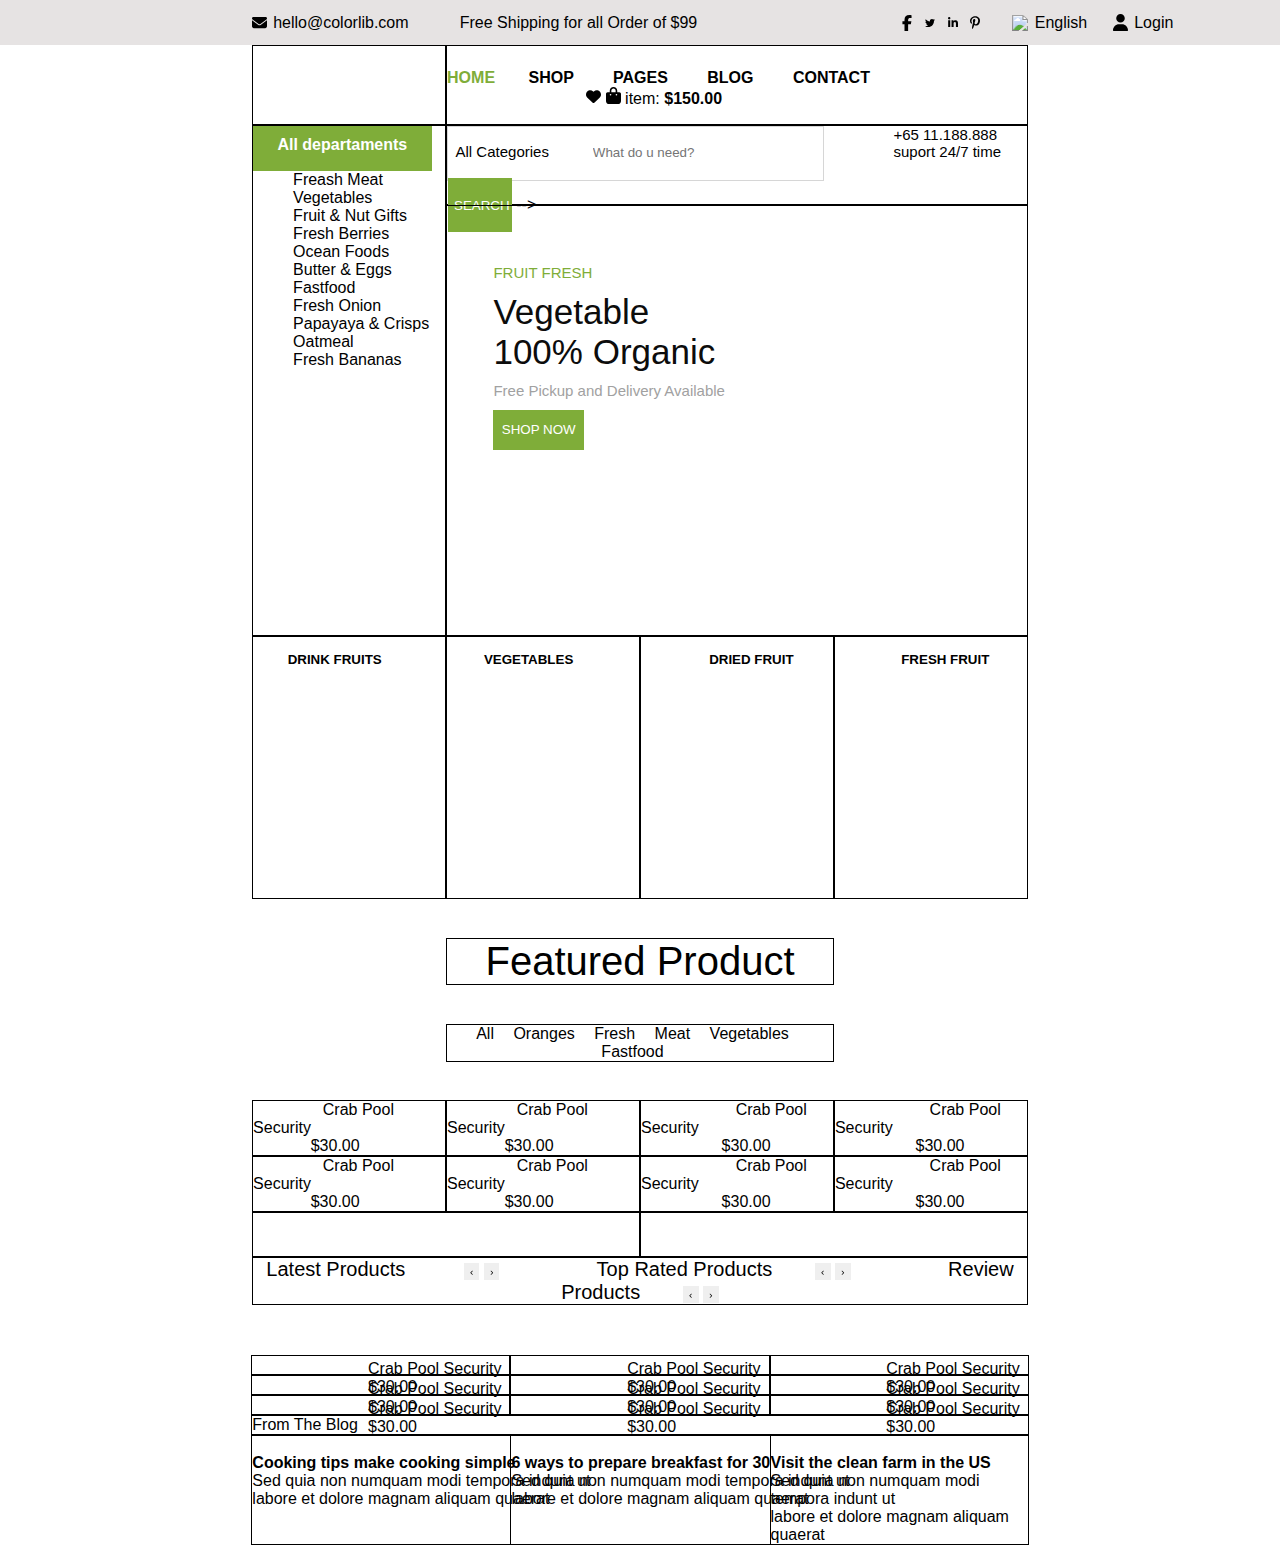
==== index.html @ ba38d2eb "Add files via upload" ====
<!DOCTYPE html>
<html lang="en">

<head>
    <meta charset="UTF-8">
    <meta name="viewport" content="width=device-width, initial-scale=1.0">
    <title>SiteGrid</title>

    <link rel="stylesheet" href="style.css">

</head>

<body>

    <header>

        <svg xmlns="http://www.w3.org/2000/svg" viewBox="0 0 512 512"
            id="icones"><!--Font Awesome Free 6.5.2 by @fontawesome - https://fontawesome.com License - https://fontawesome.com/license/free Copyright 2024 Fonticons, Inc.-->
            <path fill="#000000"
                d="M48 64C21.5 64 0 85.5 0 112c0 15.1 7.1 29.3 19.2 38.4L236.8 313.6c11.4 8.5 27 8.5 38.4 0L492.8 150.4c12.1-9.1 19.2-23.3 19.2-38.4c0-26.5-21.5-48-48-48H48zM0 176V384c0 35.3 28.7 64 64 64H448c35.3 0 64-28.7 64-64V176L294.4 339.2c-22.8 17.1-54 17.1-76.8 0L0 176z" />
        </svg><span id="head">hello@colorlib.com </span> <span id="espa">Free Shipping for all Order of $99</span>

        <svg xmlns="http://www.w3.org/2000/svg" viewBox="0 0 320 512"
            id="icones03"><!--!Font Awesome Free 6.5.2 by @fontawesome - https://fontawesome.com License - https://fontawesome.com/license/free Copyright 2024 Fonticons, Inc.-->
            <path fill="#000000"
                d="M80 299.3V512H196V299.3h86.5l18-97.8H196V166.9c0-51.7 20.3-71.5 72.7-71.5c16.3 0 29.4 .4 37 1.2V7.9C291.4 4 256.4 0 236.2 0C129.3 0 80 50.5 80 159.4v42.1H14v97.8H80z" />
        </svg>
        <svg xmlns="http://www.w3.org/2000/svg" viewBox="0 0 512 512"
            id="icones03"><!--!Font Awesome Free 6.5.2 by @fontawesome - https://fontawesome.com License - https://fontawesome.com/license/free Copyright 2024 Fonticons, Inc.-->
            <path fill="#000000"
                d="M459.4 151.7c.3 4.5 .3 9.1 .3 13.6 0 138.7-105.6 298.6-298.6 298.6-59.5 0-114.7-17.2-161.1-47.1 8.4 1 16.6 1.3 25.3 1.3 49.1 0 94.2-16.6 130.3-44.8-46.1-1-84.8-31.2-98.1-72.8 6.5 1 13 1.6 19.8 1.6 9.4 0 18.8-1.3 27.6-3.6-48.1-9.7-84.1-52-84.1-103v-1.3c14 7.8 30.2 12.7 47.4 13.3-28.3-18.8-46.8-51-46.8-87.4 0-19.5 5.2-37.4 14.3-53 51.7 63.7 129.3 105.3 216.4 109.8-1.6-7.8-2.6-15.9-2.6-24 0-57.8 46.8-104.9 104.9-104.9 30.2 0 57.5 12.7 76.7 33.1 23.7-4.5 46.5-13.3 66.6-25.3-7.8 24.4-24.4 44.8-46.1 57.8 21.1-2.3 41.6-8.1 60.4-16.2-14.3 20.8-32.2 39.3-52.6 54.3z" />
        </svg>
        <svg xmlns="http://www.w3.org/2000/svg" viewBox="0 0 448 512"
            id="icones03"><!--!Font Awesome Free 6.5.2 by @fontawesome - https://fontawesome.com License - https://fontawesome.com/license/free Copyright 2024 Fonticons, Inc.-->
            <path fill="#000000"
                d="M100.3 448H7.4V148.9h92.9zM53.8 108.1C24.1 108.1 0 83.5 0 53.8a53.8 53.8 0 0 1 107.6 0c0 29.7-24.1 54.3-53.8 54.3zM447.9 448h-92.7V302.4c0-34.7-.7-79.2-48.3-79.2-48.3 0-55.7 37.7-55.7 76.7V448h-92.8V148.9h89.1v40.8h1.3c12.4-23.5 42.7-48.3 87.9-48.3 94 0 111.3 61.9 111.3 142.3V448z" />
        </svg>
        <svg xmlns="http://www.w3.org/2000/svg" viewBox="0 0 384 512"
            id="icones03"><!--!Font Awesome Free 6.5.2 by @fontawesome - https://fontawesome.com License - https://fontawesome.com/license/free Copyright 2024 Fonticons, Inc.-->
            <path
                d="M204 6.5C101.4 6.5 0 74.9 0 185.6 0 256 39.6 296 63.6 296c9.9 0 15.6-27.6 15.6-35.4 0-9.3-23.7-29.1-23.7-67.8 0-80.4 61.2-137.4 140.4-137.4 68.1 0 118.5 38.7 118.5 109.8 0 53.1-21.3 152.7-90.3 152.7-24.9 0-46.2-18-46.2-43.8 0-37.8 26.4-74.4 26.4-113.4 0-66.2-93.9-54.2-93.9 25.8 0 16.8 2.1 35.4 9.6 50.7-13.8 59.4-42 147.9-42 209.1 0 18.9 2.7 37.5 4.5 56.4 3.4 3.8 1.7 3.4 6.9 1.5 50.4-69 48.6-82.5 71.4-172.8 12.3 23.4 44.1 36 69.3 36 106.2 0 153.9-103.5 153.9-196.8C384 71.3 298.2 6.5 204 6.5z" />
        </svg>

        <img src="https://preview.colorlib.com/theme/ogani/img/language.png.webp" class="english"> English

        <svg xmlns="http://www.w3.org/2000/svg" viewBox="0 0 448 512" id="icones02"
            class="Login"><!--!Font Awesome Free 6.5.2 by @fontawesome - https://fontawesome.com License - https://fontawesome.com/license/free Copyright 2024 Fonticons, Inc.-->
            <path fill="#000000"
                d="M224 256A128 128 0 1 0 224 0a128 128 0 1 0 0 256zm-45.7 48C79.8 304 0 383.8 0 482.3C0 498.7 13.3 512 29.7 512H418.3c16.4 0 29.7-13.3 29.7-29.7C448 383.8 368.2 304 269.7 304H178.3z" />
        </svg>
        Login


    </header>

    <div id="main">
        <div id="logo"> <img src="https://preview.colorlib.com/theme/ogani/img/logo.png.webp" alt=""></div>
        <div id="nav">

            <div id="home01">

                <span id="verde" id="home"><b> HOME </b></span>
                <span id="home"> <b>SHOP </b></span>
                <span id="home"><b> PAGES </b></span>
                <span id="home"><b> BLOG </b></span>
                <span id="home"> <b> CONTACT </b></span>
                <svg xmlns="http://www.w3.org/2000/svg" viewBox="0 0 512 512"
                    id="icones01"><!--!Font Awesome Free 6.5.2 by @fontawesome - https://fontawesome.com License - https://fontawesome.com/license/free Copyright 2024 Fonticons, Inc.-->
                    <path fill="#000000"
                        d="M47.6 300.4L228.3 469.1c7.5 7 17.4 10.9 27.7 10.9s20.2-3.9 27.7-10.9L464.4 300.4c30.4-28.3 47.6-68 47.6-109.5v-5.8c0-69.9-50.5-129.5-119.4-141C347 36.5 300.6 51.4 268 84L256 96 244 84c-32.6-32.6-79-47.5-124.6-39.9C50.5 55.6 0 115.2 0 185.1v5.8c0 41.5 17.2 81.2 47.6 109.5z" />
                </svg>
                <svg xmlns="http://www.w3.org/2000/svg" viewBox="0 0 448 512"
                    id="icones02"><!--!Font Awesome Free 6.5.2 by @fontawesome - https://fontawesome.com License - https://fontawesome.com/license/free Copyright 2024 Fonticons, Inc.-->
                    <path fill="#000000"
                        d="M160 112c0-35.3 28.7-64 64-64s64 28.7 64 64v48H160V112zm-48 48H48c-26.5 0-48 21.5-48 48V416c0 53 43 96 96 96H352c53 0 96-43 96-96V208c0-26.5-21.5-48-48-48H336V112C336 50.1 285.9 0 224 0S112 50.1 112 112v48zm24 48a24 24 0 1 1 0 48 24 24 0 1 1 0-48zm152 24a24 24 0 1 1 48 0 24 24 0 1 1 -48 0z" />
                </svg>
                <span>item: <b>$150.00 </b></span>

            </div>


        </div>
        <div id="menu">
            <div id="titulo"> <b>All departaments</b></div>
            <ul id="lista">
                <li>Freash Meat</li>
                <li>Vegetables</li>
                <li>Fruit & Nut Gifts</li>
                <li>Fresh Berries</li>
                <li>Ocean Foods</li>
                <li>Butter & Eggs</li>
                <li>Fastfood</li>
                <li>Fresh Onion</li>
                <li>Papayaya & Crisps</li>
                <li>Oatmeal</li>
                <li>Fresh Bananas</li>
            </ul>

        </div>





        <div id="busca">
            <div class="arreda">
                <div id="search">
                    <span class="trem"> All Categories</span>
                    <input type="text" placeholder="What do u need?" id="impute">
                    <button class="pesquisa">SEARCH</button>
                    <!-- <span id="ii"> <svg xmlns="http://www.w3.org/2000/svg" viewBox="0 0 512 512"><!--!Font Awesome Free 6.5.2 by @fontawesome - https://fontawesome.com License - https://fontawesome.com/license/free Copyright 2024 Fonticons, Inc.-->
                    <path fill="#85d733"
                        d="M164.9 24.6c-7.7-18.6-28-28.5-47.4-23.2l-88 24C12.1 30.2 0 46 0 64C0 311.4 200.6 512 448 512c18 0 33.8-12.1 38.6-29.5l24-88c5.3-19.4-4.6-39.7-23.2-47.4l-96-40c-16.3-6.8-35.2-2.1-46.3 11.6L304.7 368C234.3 334.7 177.3 277.7 144 207.3L193.3 167c13.7-11.2 18.4-30 11.6-46.3l-40-96z" />
                    </svg></span> -->
                </div>
                <span class="H">+65 11.188.888 <br> suport 24/7 time</span>
            </div>
        </div>





        <div id="baner">
            <div id="banner">

                <span id="a1">FRUIT FRESH</span>
                <span id="a2">Vegetable</span>
                <span id="a2">100% Organic</span>
                <span id="a3">Free Pickup and Delivery Available</span>
                <button id="a4">SHOP NOW</button>
            </div>

        </div>


        <div id="produto1">
            <div class="posi">
                <img class="imgs" src="https://preview.colorlib.com/theme/ogani/img/categories/cat-4.jpg.webp" alt="">
                <button class="txt"> <b>DRINK FRUITS</b> </button>
            </div>
        </div>

        <div id="produto2">
            <div class="posi">
                <img class="imgs" src="https://preview.colorlib.com/theme/ogani/img/categories/cat-3.jpg.webp" alt="">
                <button class="txt"> <b>VEGETABLES</b> </button>
            </div>
        </div>

        <div id="produto3">
            <div class="posi">
                <img class="imgs1" src="https://preview.colorlib.com/theme/ogani/img/categories/cat-2.jpg.webp" alt="">
                <button class="txt1"> <b>DRIED FRUIT</b> </button>
            </div>
        </div>

        <div id="produto4">
            <div class="posi">
                <img class="imgs1" src="https://preview.colorlib.com/theme/ogani/img/categories/cat-1.jpg.webp" alt="">
                <button class="txt1"> <b>FRESH FRUIT</b> </button>
            </div>
        </div>


        <div id="feat">Featured Product</div>


        <div id="linha">
            <span class="aaa">All </span>
            <span class="aaa">Oranges </span>
            <span class="aaa">Fresh </span>
            <span class="aaa">Meat </span>
            <span class="aaa">Vegetables </span>
            <span class="aaa">Fastfood</span>
        </div>


        <div id="prdt01">
            <img class="img02" src="https://preview.colorlib.com/theme/ogani/img/featured/feature-1.jpg.webp" alt="">
            <span class="ali"> Crab Pool Security<br></span>
            <span class="ali1">$30.00 </span>
        </div>


        <div id="prdt02">
            <img class="img02" src="https://preview.colorlib.com/theme/ogani/img/featured/feature-2.jpg.webp" alt="">
            <span class="ali"> Crab Pool Security<br></span>
            <span class="ali1">$30.00 </span>
        </div>


        <div id="prdt03">
            <img class="img01" src="https://preview.colorlib.com/theme/ogani/img/featured/feature-3.jpg.webp" alt="">
            <span class="ali2"> Crab Pool Security<br></span>
            <span class="ali02">$30.00 </span>
        </div>


        <div id="prdt04">
            <img class="img01" src="https://preview.colorlib.com/theme/ogani/img/featured/feature-4.jpg.webp" alt="">
            <span class="ali2"> Crab Pool Security<br></span>
            <span class="ali02">$30.00 </span>
        </div>


        <div id="prdt05">
            <img class="img02" src="https://preview.colorlib.com/theme/ogani/img/featured/feature-5.jpg.webp" alt="">
            <span class="ali"> Crab Pool Security<br></span>
            <span class="ali1">$30.00 </span>
        </div>


        <div id="prdt06">
            <img class="img02" src="https://preview.colorlib.com/theme/ogani/img/featured/feature-6.jpg.webp" alt="">
            <span class="ali"> Crab Pool Security<br></span>
            <span class="ali1">$30.00 </span>
        </div>


        <div id="prdt07">
            <img class="img01" src="https://preview.colorlib.com/theme/ogani/img/featured/feature-7.jpg.webp  " alt="">
            <span class="ali2"> Crab Pool Security<br></span>
            <span class="ali02">$30.00 </span>
        </div>


        <div id="prdt08">
            <img class="img01" src="https://preview.colorlib.com/theme/ogani/img/featured/feature-8.jpg.webp" alt="">
            <span class="ali2"> Crab Pool Security<br></span>
            <span class="ali02">$30.00 </span>
        </div>



        <div id="baner2">
            <img class="aa" src="https://preview.colorlib.com/theme/ogani/img/banner/banner-1.jpg.webp" alt=""
                width="97%">
        </div>

        <div id="baner3">
            <img class="a" src="https://preview.colorlib.com/theme/ogani/img/banner/banner-2.jpg.webp" alt=""
                width="97%">
        </div>




        <div id="maisproduto">

            <span id="ttxt">Latest Products</span>

            <button id="IB"> <svg xmlns="http://www.w3.org/2000/svg"
                    viewBox="0 0 320 512"><!--!Font Awesome Free 6.5.2 by @fontawesome - https://fontawesome.com License - https://fontawesome.com/license/free Copyright 2024 Fonticons, Inc.-->
                    <path fill="#000000"
                        d="M41.4 233.4c-12.5 12.5-12.5 32.8 0 45.3l160 160c12.5 12.5 32.8 12.5 45.3 0s12.5-32.8 0-45.3L109.3 256 246.6 118.6c12.5-12.5 12.5-32.8 0-45.3s-32.8-12.5-45.3 0l-160 160z" />
                </svg> </button>

            <button id="IB1"> <svg xmlns="http://www.w3.org/2000/svg"
                    viewBox="0 0 320 512"><!--!Font Awesome Free 6.5.2 by @fontawesome - https://fontawesome.com License - https://fontawesome.com/license/free Copyright 2024 Fonticons, Inc.-->
                    <path fill="#000000"
                        d="M278.6 233.4c12.5 12.5 12.5 32.8 0 45.3l-160 160c-12.5 12.5-32.8 12.5-45.3 0s-12.5-32.8 0-45.3L210.7 256 73.4 118.6c-12.5-12.5-12.5-32.8 0-45.3s32.8-12.5 45.3 0l160 160z" />
                </svg> </button>

            <span id="ttxt1">Top Rated Products</span>

            <button id="IB"> <svg xmlns="http://www.w3.org/2000/svg"
                    viewBox="0 0 320 512"><!--!Font Awesome Free 6.5.2 by @fontawesome - https://fontawesome.com License - https://fontawesome.com/license/free Copyright 2024 Fonticons, Inc.-->
                    <path fill="#000000"
                        d="M41.4 233.4c-12.5 12.5-12.5 32.8 0 45.3l160 160c12.5 12.5 32.8 12.5 45.3 0s12.5-32.8 0-45.3L109.3 256 246.6 118.6c12.5-12.5 12.5-32.8 0-45.3s-32.8-12.5-45.3 0l-160 160z" />
                </svg> </button>

            <button id="IB1"> <svg xmlns="http://www.w3.org/2000/svg"
                    viewBox="0 0 320 512"><!--!Font Awesome Free 6.5.2 by @fontawesome - https://fontawesome.com License - https://fontawesome.com/license/free Copyright 2024 Fonticons, Inc.-->
                    <path fill="#000000"
                        d="M278.6 233.4c12.5 12.5 12.5 32.8 0 45.3l-160 160c-12.5 12.5-32.8 12.5-45.3 0s-12.5-32.8 0-45.3L210.7 256 73.4 118.6c-12.5-12.5-12.5-32.8 0-45.3s32.8-12.5 45.3 0l160 160z" />
                </svg> </button>

            <span id="ttxt2">Review Products</span>

            <button id="IB"> <svg xmlns="http://www.w3.org/2000/svg"
                    viewBox="0 0 320 512"><!--!Font Awesome Free 6.5.2 by @fontawesome - https://fontawesome.com License - https://fontawesome.com/license/free Copyright 2024 Fonticons, Inc.-->
                    <path fill="#000000"
                        d="M41.4 233.4c-12.5 12.5-12.5 32.8 0 45.3l160 160c12.5 12.5 32.8 12.5 45.3 0s12.5-32.8 0-45.3L109.3 256 246.6 118.6c12.5-12.5 12.5-32.8 0-45.3s-32.8-12.5-45.3 0l-160 160z" />
                </svg> </button>

            <button id="IB1"> <svg xmlns="http://www.w3.org/2000/svg"
                    viewBox="0 0 320 512"><!--!Font Awesome Free 6.5.2 by @fontawesome - https://fontawesome.com License - https://fontawesome.com/license/free Copyright 2024 Fonticons, Inc.-->
                    <path fill="#000000"
                        d="M278.6 233.4c12.5 12.5 12.5 32.8 0 45.3l-160 160c-12.5 12.5-32.8 12.5-45.3 0s-12.5-32.8 0-45.3L210.7 256 73.4 118.6c-12.5-12.5-12.5-32.8 0-45.3s32.8-12.5 45.3 0l160 160z" />
                </svg> </button>


        </div>

    </div>


    <div id="segunda">


        <div id="img1"><img src="https://preview.colorlib.com/theme/ogani/img/latest-product/lp-1.jpg.webp" alt="">
            <span class="aaaa">Crab Pool Security<br> $30.00</span>
        </div>
        <div id="img2"><img src="https://preview.colorlib.com/theme/ogani/img/latest-product/lp-2.jpg.webp" alt="">
            <span class="aaaa">Crab Pool Security<br> $30.00</span>
        </div>
        <div id="img3"><img src="https://preview.colorlib.com/theme/ogani/img/latest-product/lp-3.jpg.webp" alt="">
            <span class="aaaa">Crab Pool Security<br> $30.00</span>
        </div>

        <div id="img4"><img src="https://preview.colorlib.com/theme/ogani/img/latest-product/lp-1.jpg.webp" alt="">
            <span class="aaaa">Crab Pool Security<br> $30.00</span>
        </div>
        <div id="img5"><img src="https://preview.colorlib.com/theme/ogani/img/latest-product/lp-2.jpg.webp" alt="">
            <span class="aaaa">Crab Pool Security<br> $30.00</span>
        </div>
        <div id="img6"><img src="https://preview.colorlib.com/theme/ogani/img/latest-product/lp-3.jpg.webp" alt="">
            <span class="aaaa">Crab Pool Security<br> $30.00</span>
        </div>

        <div id="img7"><img src="https://preview.colorlib.com/theme/ogani/img/latest-product/lp-1.jpg.webp" alt="">
            <span class="aaaa">Crab Pool Security<br> $30.00</span>
        </div>
        <div id="img8"><img src="https://preview.colorlib.com/theme/ogani/img/latest-product/lp-2.jpg.webp" alt="">
            <span class="aaaa">Crab Pool Security<br> $30.00</span>
        </div>
        <div id="img9"><img src="https://preview.colorlib.com/theme/ogani/img/latest-product/lp-3.jpg.webp" alt="">
            <span class="aaaa">Crab Pool Security<br> $30.00</span>
        </div>



        <div id="from"> From The Blog </div>

        <div id="p1"> <img src="https://preview.colorlib.com/theme/ogani/img/blog/blog-1.jpg" alt=""> <br>
            <b>Cooking tips make cooking simple</b><br>
            Sed quia non numquam modi tempora indunt ut<br> labore et dolore magnam aliquam quaerat
        </div>
        <div id="p2"> <img src="https://preview.colorlib.com/theme/ogani/img/blog/blog-2.jpg" alt=""><br>
            <b>6 ways to prepare breakfast for 30 </b><br>
            Sed quia non numquam modi tempora indunt ut<br> labore et dolore magnam aliquam quaerat
        </div>
        <div id="p3"> <img src="https://preview.colorlib.com/theme/ogani/img/blog/blog-3.jpg" alt=""><br>
            <b>Visit the clean farm in the US</b><br>
            Sed quia non numquam modi tempora indunt ut <br>
            labore et dolore magnam aliquam quaerat

        </div>







    </div>














</body>

</html>
---- style.css ----
* {
    margin: 0;
    box-sizing: border-box;
    font-family: 'Lucida Sans', 'Lucida Sans Regular', 'Lucida Grande', 'Lucida Sans Unicode', Geneva, Verdana, sans-serif;

}

header {

    height: 45px;
    background-color: rgb(230, 227, 227);
    display: flex;
    align-items: center;
}

#main {

    display: grid;
    grid-template-columns: 1.3fr 1fr 1fr 1fr 1fr 1.3fr;
    grid-template-rows: 80px 80px 431px 263px;

}

#main>div {

    border: solid 1px;

}

#logo {

    grid-column: 2;
    text-align: left;
    padding-top: 5%;
}

#nav {

    grid-column: 3/6;
}

#menu {

    grid-column: 2;
    grid-row: 2/4;
}

#busca {

    grid-row: 2;
    grid-column: 3/6;
}

#baner {

    grid-column: 3/6;
    grid-row: 3;
    background-image: url(https://preview.colorlib.com/theme/ogani/img/hero/banner.jpg.webp);
}

#produto1 {
    grid-row: 4;
    grid-column: 2;
    position: relative;
    /*background-image: url(https://preview.colorlib.com/theme/ogani/img/categories/cat-4.jpg.webp);*/
}

#produto2 {
    grid-row: 4;
    grid-column: 3;
    position: relative;
    /* background-image: url(https://preview.colorlib.com/theme/ogani/img/categories/cat-3.jpg.webp);*/
}

#produto3 {
    grid-row: 4;
    grid-column: 4;
    position: relative;
    /*background-image: url(https://preview.colorlib.com/theme/ogani/img/categories/cat-2.jpg.webp);*/
}

#produto4 {
    grid-row: 4;
    grid-column: 5;
    position: relative;
    /*background-image: url(https://preview.colorlib.com/theme/ogani/img/categories/cat-1.jpg.webp);*/
}

#head {


    margin-right: 4%;

}

#icones {

    width: 15px;
    margin-left: 19.7%;
    margin-right: 6px;
}

#home {

    margin-left: 5%;
    margin-right: 6px;

}

#home01 {

    padding-top: 4%;

}

#icones01 {

    width: 15px;
    margin-left: 24%;
}

#icones02 {

    width: 15px;

}

.english {

    padding-right: 0.5%;
    margin-left: 2%;
}

.Login {

    margin-right: 0.5%;
    margin-left: 2%;
}

#icones03 {

    width: 10px;
    margin-right: 0.5%;
    margin-left: 0.5%;
}

#espa {

    padding-right: 15.5%;

}

#verde {

    color: #7fad39;

}

#titulo {

    background-color: #7fad39;
    color: white;
    height: 45px;
    width: 93%;
    text-align: center;
    padding-top: 5%;

}

/* #lista{

padding: 0;
width: 500%;
opacity: 0;
transition: 1s;
z-index: -99;
top: 50px;

}

#lista:hover {
    opacity: 1;
    z-index: 99;
    top: 20px;
} */

li {

    list-style: none;

}

.arreda {

    display: flex;

}

#search {

    border: solid 1px;
    border-color: rgb(214, 214, 214);
    height: 55px;
    width: 65%;
}

/* #ii{
width: 300px;

} */

.pesquisa {

    background-color: #7fad39;
    color: white;
    border: none;
    height: 54px;
    width: 17%;

}

.H {

    font-size: 15px;
    margin-left: 2%;
    padding-left: 10%;
}


.trem {

    margin-left: 2%;
    margin-right: 10%;
    text-align: center;
    font-size: 15px;
}

#impute {

    width: 51%;
    height: 97%;
    border: none;

}

#banner {

    display: flex;
    flex-direction: column;
    align-items: baseline;
    padding-top: 10%;
    padding-left: 8%;

}

#a1 {

    font-size: 15px;
    color: #7fad39;
    padding-bottom: 2%;

}

#a2 {

    font-size: 35px;
    color: #0c0c0c;

}

#a3 {

    font-size: 15px;
    color: #a1a1a1;
    padding-bottom: 2%;
    padding-top: 2%;
}

#a4 {

    background-color: #7fad39;
    color: white;
    border: none;
    height: 40px;
    width: 17%;

}

.txt {

    position: absolute;
    top: 80%;
    left: 5%;
    z-index: 1;
    background-color: white;
    border: 1px;
    height: 15%;
    width: 75%;

}

.txt1 {

    position: absolute;
    top: 80%;
    left: 20%;
    z-index: 1;
    background-color: white;
    border: 1px;
    height: 15%;
    width: 75%;

}

.imgs {


    width: 85%;
    margin-top: 5%;
    margin-right: 15%;


}

.imgs1 {

    width: 85%;
    margin-top: 5%;
    margin-left: 15%;

}

.posi {

    position: relative;

}

#feat {

    grid-column: 3/5;
    text-align: center;
    margin-top: 10%;
    margin-bottom: 10%;
    font-size: 40px;
}

#linha {

    grid-column: 3/5;
    text-align: center;
    margin-bottom: 10%;

}

.aaa {

    margin-right: 15px;

}

#prdt01 {

    grid-row: 7;
    grid-column: 2;
}

#prdt02 {

    grid-row: 7;
    grid-column: 3;
}

#prdt03 {

    grid-row: 7;
    grid-column: 4;
}

#prdt04 {

    grid-row: 7;
    grid-column: 5;
}

#prdt05 {

    grid-row: 8;
    grid-column: 2;
}

#prdt06 {

    grid-row: 8;
    grid-column: 3;
}

#prdt07 {

    grid-row: 8;
    grid-column: 4;
}

#prdt08 {

    grid-row: 8;
    grid-column: 5;
}


.img01 {

    width: 85%;
    margin-top: 5%;
    margin-left: 15%;

}

.img02 {

    width: 85%;
    margin-top: 5%;
    margin-right: 15%;

}

.ali {

    padding-left: 19%;

}

.ali1 {

    padding-left: 30%;

}

.ali2 {

    padding-left: 32%;

}

.ali02 {

    padding-left: 42%;

}

#baner2 {

    grid-row: 9;
    grid-column: 2/4;

}

#baner3 {

    grid-row: 9;
    grid-column: 4/6;

}

.a {

    margin-top: 10%;
    margin-left: 16px;
}

.aa {

    margin-top: 10%;
}

#maisproduto {

    grid-row: 10;
    grid-column: 2/6;
    text-align: center;
}

#IB {

    width: 2%;
    margin-left: 5%;
    border: 1px;
}

#IB1 {

    width: 2%;
    border-color: #a1a1a1;
    border: 1px;

}

#ttxt {


    text-align: left;
    margin-right: 2%;
    font-size: 20px;
}

#ttxt1 {


    text-align: left;
    margin-left: 12%;
    font-size: 20px;

}

#ttxt2 {


    text-align: left;
    margin-left: 12%;
    font-size: 20px;
}

#segunda {

    display: grid;
    grid-template-columns: 0.97fr 1fr 1fr 1fr 0.97fr;
    grid-template-rows: 50px
}

#segunda>div {

    border: solid 1px;

}


#img1 {

    grid-row: 11;
    grid-column: 2/2;
    position: relative;
    column-gap: 100%;

}

#img2 {

    grid-row: 12;
    grid-column: 2/3;
    position: relative;
    column-gap: 10px;

}

#img3 {

    grid-row: 13;
    grid-column: 2/2;
    position: relative;
    column-gap: 10px;

}

#img4 {

    grid-row: 11;
    grid-column: 3/3;
    position: relative;
    column-gap: 10px;

}

#img5 {

    grid-row: 12;
    grid-column: 3/4;
    position: relative;
    column-gap: 10px;

}

#img6 {

    grid-row: 13;
    grid-column: 3/3;
    position: relative;
    column-gap: 10px;

}

#img7 {

    grid-row: 11;
    grid-column: 4/4;
    position: relative;

}

#img8 {

    grid-row: 12;
    grid-column: 4/5;
    position: relative;

}

#img9 {

    grid-row: 13;
    grid-column: 4/4;
    position: relative;

}

.aaaa {

    margin-left: 5%;
    position: absolute;
    top: 25%;
    left: 40%;
    top: 25%;top: 25%;top: 25%;
}

#from {

    grid-row: 14;
    grid-column: 2/5;

}

#p1 {

    grid-row: 15;
    grid-column: 2/5;
    position: relative;

}

#p2 {

    grid-row: 15;
    grid-column: 3/5;

}

#p3 {

    grid-row: 15;
    grid-column: 4/5;

}
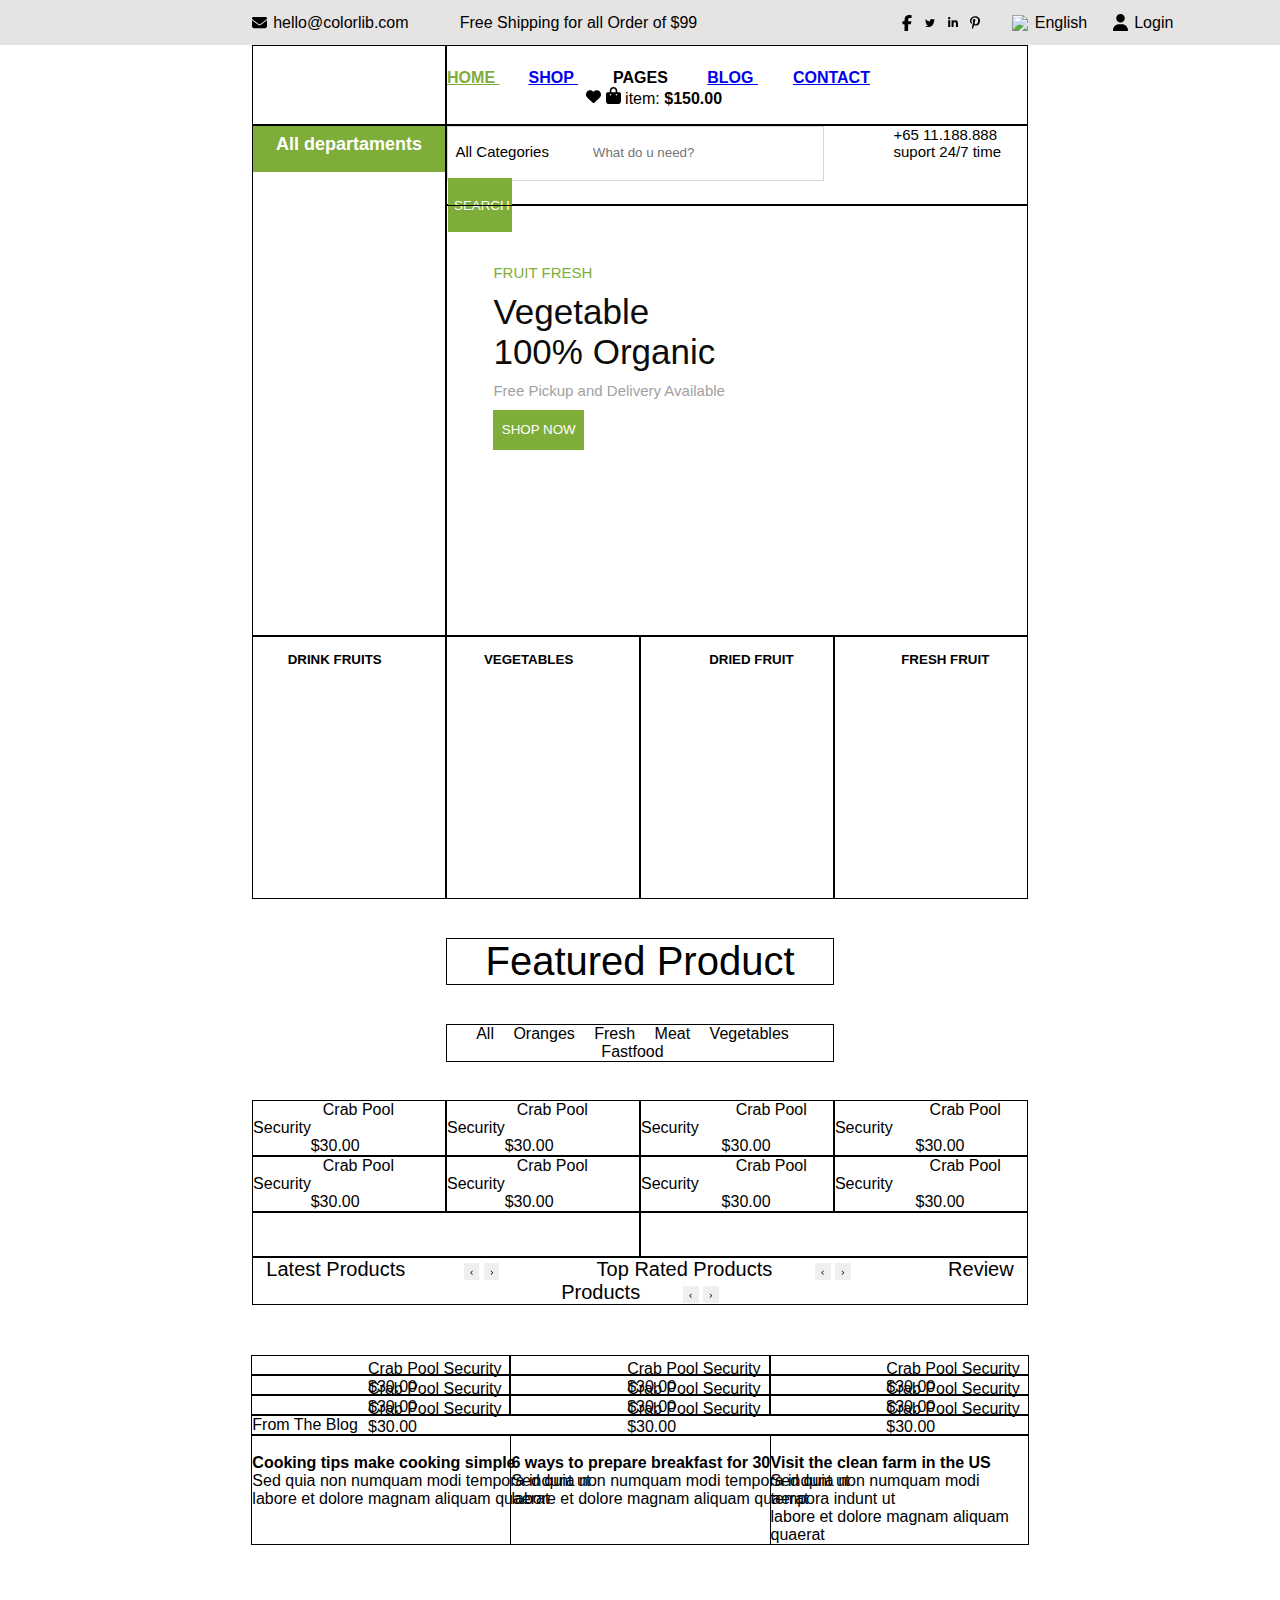
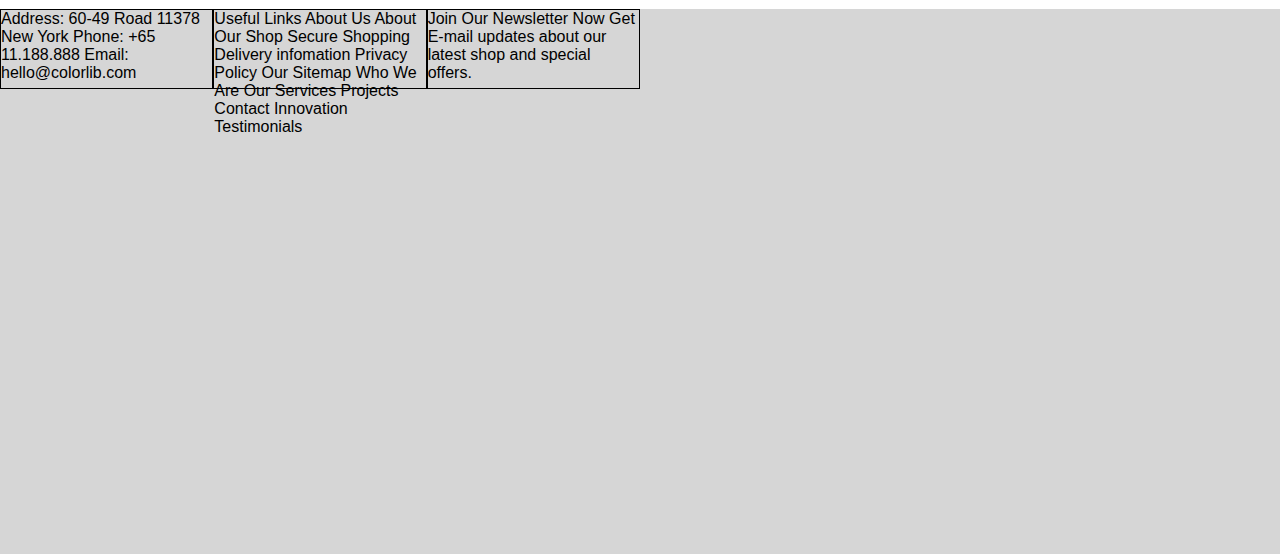
==== commit 3a9dce43: "código feito em casa 08/07" ====
--- a/index.html
+++ b/index.html
@@ -59,11 +59,14 @@
 
             <div id="home01">
 
-                <span id="verde" id="home"><b> HOME </b></span>
-                <span id="home"> <b>SHOP </b></span>
-                <span id="home"><b> PAGES </b></span>
-                <span id="home"><b> BLOG </b></span>
-                <span id="home"> <b> CONTACT </b></span>
+                <a id="verde" id="home" href="index.html"><b> HOME </b></a>
+                <a id="home" href="shop.html"> <b>SHOP </b> </a>
+                <a id="home"><b> PAGES </b></a>
+                <a id="home" href="blog.html"><b> BLOG </b></a>
+                <a id="home" href="contact.html"> <b> CONTACT </b></a>
+
+
+
                 <svg xmlns="http://www.w3.org/2000/svg" viewBox="0 0 512 512"
                     id="icones01"><!--!Font Awesome Free 6.5.2 by @fontawesome - https://fontawesome.com License - https://fontawesome.com/license/free Copyright 2024 Fonticons, Inc.-->
                     <path fill="#000000"
@@ -81,20 +84,25 @@
 
         </div>
         <div id="menu">
-            <div id="titulo"> <b>All departaments</b></div>
-            <ul id="lista">
-                <li>Freash Meat</li>
-                <li>Vegetables</li>
-                <li>Fruit & Nut Gifts</li>
-                <li>Fresh Berries</li>
-                <li>Ocean Foods</li>
-                <li>Butter & Eggs</li>
-                <li>Fastfood</li>
-                <li>Fresh Onion</li>
-                <li>Papayaya & Crisps</li>
-                <li>Oatmeal</li>
-                <li>Fresh Bananas</li>
-            </ul>
+
+            <li id="drop-click"> <span id="aaaaaaa"> <b>All departaments</b></span>
+                <input type='checkbox' id='check'>
+                <ul id="dropdown-click">
+
+                    <li>Freash Meat</li>
+                    <li>Vegetables</li>
+                    <li>Fruit & Nut Gifts</li>
+                    <li>Fresh Berries</li>
+                    <li>Ocean Foods</li>
+                    <li>Butter & Eggs</li>
+                    <li>Fastfood</li>
+                    <li>Fresh Onion</li>
+                    <li>Papayaya & Crisps</li>
+                    <li>Oatmeal</li>
+                    <li>Fresh Bananas</li>
+                </ul>
+            </li>
+
 
         </div>
 
@@ -111,7 +119,7 @@
                     <!-- <span id="ii"> <svg xmlns="http://www.w3.org/2000/svg" viewBox="0 0 512 512"><!--!Font Awesome Free 6.5.2 by @fontawesome - https://fontawesome.com License - https://fontawesome.com/license/free Copyright 2024 Fonticons, Inc.-->
                     <path fill="#85d733"
                         d="M164.9 24.6c-7.7-18.6-28-28.5-47.4-23.2l-88 24C12.1 30.2 0 46 0 64C0 311.4 200.6 512 448 512c18 0 33.8-12.1 38.6-29.5l24-88c5.3-19.4-4.6-39.7-23.2-47.4l-96-40c-16.3-6.8-35.2-2.1-46.3 11.6L304.7 368C234.3 334.7 177.3 277.7 144 207.3L193.3 167c13.7-11.2 18.4-30 11.6-46.3l-40-96z" />
-                    </svg></span> -->
+                    </svg></span>
                 </div>
                 <span class="H">+65 11.188.888 <br> suport 24/7 time</span>
             </div>
@@ -350,25 +358,46 @@
 
 
 
-
-
-
-
     </div>
 
 
 
 
-
-
-
-
-
-
-
-
-
-
 </body>
 
+<footer id="rodape">
+
+    <div id="algo">
+
+        <div>Address: 60-49 Road 11378 New York
+            Phone: +65 11.188.888
+            Email: hello@colorlib.com
+        </div>
+
+        <div>Useful Links
+            About Us
+            About Our Shop
+            Secure Shopping
+            Delivery infomation
+            Privacy Policy
+            Our Sitemap
+            Who We Are
+            Our Services
+            Projects
+            Contact
+            Innovation
+            Testimonials
+        </div>
+
+        <div>Join Our Newsletter Now
+            Get E-mail updates about our latest shop and special offers.
+        </div>
+
+
+    </div>
+
+</footer>
+
+
+
 </html>--- a/style.css
+++ b/style.css
@@ -156,35 +156,76 @@
 
 }
 
-#titulo {
-
+
+#drop-click {
+
+    position: relative;
     background-color: #7fad39;
+    color: rgb(255, 255, 255);
+    height: 9%;
+    text-align: center;
+    padding-top: 4%;
+
+}
+
+
+#aaaaaaa {
+
+    font-size: 18px;
+}
+
+
+#dropdown-click {
+
+    position: absolute;
+    width: 100%;
+    list-style: none;
+    padding: 0;
+    opacity: 0;
     color: white;
-    height: 45px;
-    width: 93%;
-    text-align: center;
-    padding-top: 5%;
-
-}
-
-/* #lista{
-
-padding: 0;
-width: 500%;
-opacity: 0;
-transition: 1s;
-z-index: -99;
-top: 50px;
-
-}
-
-#lista:hover {
+    top: 50px;
+    display: flex;
+    flex-direction: column;
+    height: 160px;
+    margin-top: 3px;
+    justify-content: space-between;
+    z-index: -10;
+    transition: 0.5s
+}
+
+
+#check {
+    position: absolute;
+    width: 100%;
+    height: 100%;
+    left: 0;
+    opacity: 0;
+}
+
+#check:checked~#dropdown-click {
     opacity: 1;
-    z-index: 99;
-    top: 20px;
-} */
-
-li {
+    z-index: 10;
+    top: 32px;
+}
+
+
+#dropdown li,
+#dropdown-click li {
+    color: #0c0c0c;
+    padding-left: 15%;
+    padding-top: 6%;
+    text-align: start;
+}
+
+#drop-list:hover>#dropdown {
+    opacity: 1;
+    z-index: 10;
+    top: 32px;
+}
+
+
+
+* li {
 
     list-style: none;
 
@@ -618,7 +659,9 @@
     position: absolute;
     top: 25%;
     left: 40%;
-    top: 25%;top: 25%;top: 25%;
+    top: 25%;
+    top: 25%;
+    top: 25%;
 }
 
 #from {
@@ -650,3 +693,24 @@
 
 }
 
+#algo{
+
+    display: grid;
+    grid-template-columns: 1fr 1fr 1fr 1fr 1fr 1fr ;
+    grid-template-rows: 80px 80px 385px ;
+
+}
+
+#rodape{
+
+background-color: #d6d6d6;
+width: 100%;
+margin-top: 5%;
+
+}
+
+
+#algo>div{
+
+    border: solid 1px;
+}